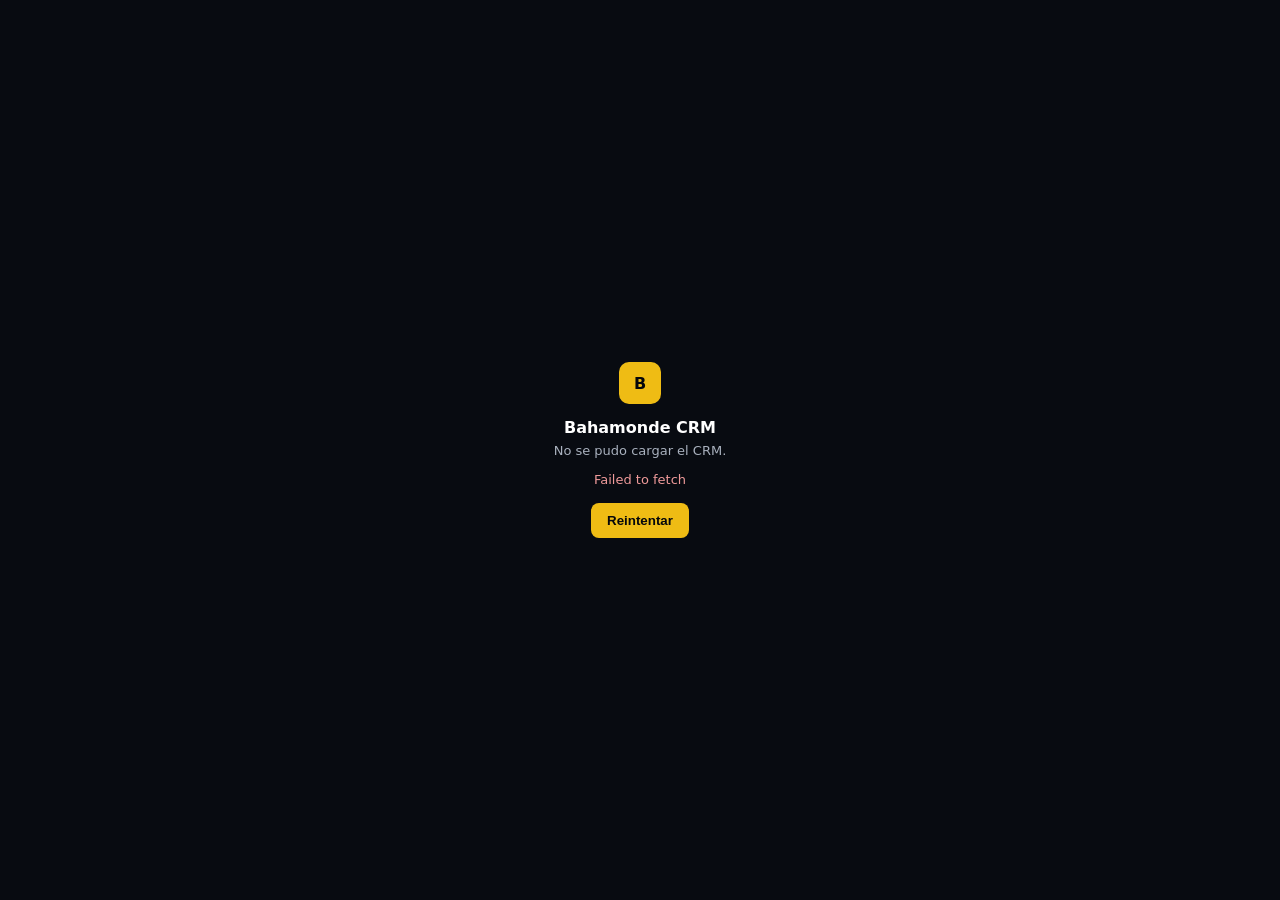
==== docs/bahamonde-crm/index.html @ 1935d17c "Add Bahamonde CRM GitHub Pages loader" ====
<!doctype html><html lang="es"><head><meta charset="utf-8"><meta name="viewport" content="width=device-width,initial-scale=1"><meta name="theme-color" content="#0A0F1C"><title>Bahamonde CRM</title><link rel="manifest" href="./manifest.webmanifest"><style>html,body{margin:0;height:100%;background:#080b11;color:#fff;font-family:Inter,system-ui,sans-serif}.w{height:100%;display:grid;place-items:center;text-align:center}.b{background:#efbc14;color:#05070b;width:42px;height:42px;border-radius:10px;display:grid;place-items:center;font-weight:900;margin:auto}.t{margin-top:14px;font-weight:800}.s{margin-top:6px;color:#a9b1be;font-size:13px}.e{margin-top:14px;color:#ef9a9a;font-size:13px;max-width:560px}.r{margin-top:16px;background:#efbc14;color:#05070b;border:0;border-radius:8px;padding:10px 16px;font-weight:800;cursor:pointer}</style></head><body><div class="w"><div><div class="b">B</div><div class="t">Bahamonde CRM</div><div id="s" class="s">Cargando la versión más reciente…</div><div id="e" class="e"></div><button id="r" class="r" style="display:none">Reintentar</button></div></div><script>(async()=>{const retry=()=>location.replace('./?v='+Date.now());document.getElementById('r').onclick=retry;try{const u='https://raw.githubusercontent.com/jtincovalverde/jtincovalverde/main/bahamonde-crm-live/payload.b64?v='+Date.now();const res=await fetch(u,{cache:'no-store'});if(!res.ok)throw new Error('No se pudo descargar el CRM ('+res.status+').');let b64=(await res.text()).replace(/\s+/g,'');if(!/^[A-Za-z0-9+/]+=*$/.test(b64))throw new Error('El paquete recibido no es Base64 válido.');const bin=atob(b64),bytes=new Uint8Array(bin.length);for(let i=0;i<bin.length;i++)bytes[i]=bin.charCodeAt(i);if(!('DecompressionStream'in window))throw new Error('Actualiza Chrome o Edge para abrir el CRM.');const html=await new Response(new Blob([bytes]).stream().pipeThrough(new DecompressionStream('gzip'))).text();if(!/^\s*<!doctype html/i.test(html)||!/<\/html>\s*$/i.test(html))throw new Error('La versión recibida está incompleta.');let app=html.replace('<link rel="manifest" href="/manifest.webmanifest">','<link rel="manifest" href="./manifest.webmanifest">').replace('emailRedirectTo:location.origin','emailRedirectTo:new URL("./",location.href).href').replace('</body></html>','<script>if("serviceWorker" in navigator){addEventListener("load",()=>navigator.serviceWorker.register("./sw.js").catch(()=>{}));}<\/script></body></html>');document.open();document.write(app);document.close()}catch(err){document.getElementById('s').textContent='No se pudo cargar el CRM.';document.getElementById('e').textContent=err?.message||String(err);document.getElementById('r').style.display='inline-block'}})();</script></body></html>
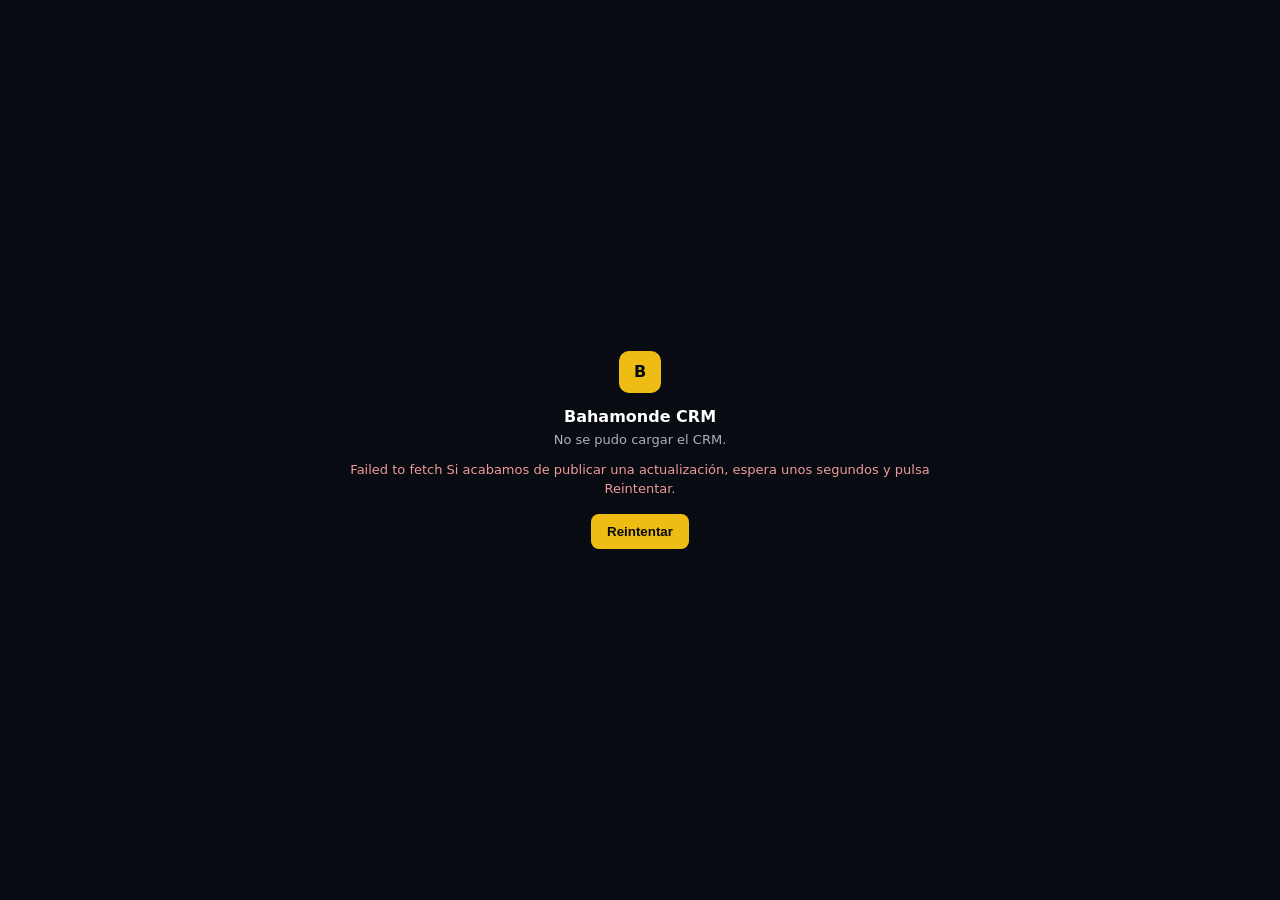
==== commit 4fd0a4c5: "Fix Bahamonde CRM loader to use Supabase release endpoint" ====
--- a/docs/bahamonde-crm/index.html
+++ b/docs/bahamonde-crm/index.html
@@ -1 +1 @@
-<!doctype html><html lang="es"><head><meta charset="utf-8"><meta name="viewport" content="width=device-width,initial-scale=1"><meta name="theme-color" content="#0A0F1C"><title>Bahamonde CRM</title><link rel="manifest" href="./manifest.webmanifest"><style>html,body{margin:0;height:100%;background:#080b11;color:#fff;font-family:Inter,system-ui,sans-serif}.w{height:100%;display:grid;place-items:center;text-align:center}.b{background:#efbc14;color:#05070b;width:42px;height:42px;border-radius:10px;display:grid;place-items:center;font-weight:900;margin:auto}.t{margin-top:14px;font-weight:800}.s{margin-top:6px;color:#a9b1be;font-size:13px}.e{margin-top:14px;color:#ef9a9a;font-size:13px;max-width:560px}.r{margin-top:16px;background:#efbc14;color:#05070b;border:0;border-radius:8px;padding:10px 16px;font-weight:800;cursor:pointer}</style></head><body><div class="w"><div><div class="b">B</div><div class="t">Bahamonde CRM</div><div id="s" class="s">Cargando la versión más reciente…</div><div id="e" class="e"></div><button id="r" class="r" style="display:none">Reintentar</button></div></div><script>(async()=>{const retry=()=>location.replace('./?v='+Date.now());document.getElementById('r').onclick=retry;try{const u='https://raw.githubusercontent.com/jtincovalverde/jtincovalverde/main/bahamonde-crm-live/payload.b64?v='+Date.now();const res=await fetch(u,{cache:'no-store'});if(!res.ok)throw new Error('No se pudo descargar el CRM ('+res.status+').');let b64=(await res.text()).replace(/\s+/g,'');if(!/^[A-Za-z0-9+/]+=*$/.test(b64))throw new Error('El paquete recibido no es Base64 válido.');const bin=atob(b64),bytes=new Uint8Array(bin.length);for(let i=0;i<bin.length;i++)bytes[i]=bin.charCodeAt(i);if(!('DecompressionStream'in window))throw new Error('Actualiza Chrome o Edge para abrir el CRM.');const html=await new Response(new Blob([bytes]).stream().pipeThrough(new DecompressionStream('gzip'))).text();if(!/^\s*<!doctype html/i.test(html)||!/<\/html>\s*$/i.test(html))throw new Error('La versión recibida está incompleta.');let app=html.replace('<link rel="manifest" href="/manifest.webmanifest">','<link rel="manifest" href="./manifest.webmanifest">').replace('emailRedirectTo:location.origin','emailRedirectTo:new URL("./",location.href).href').replace('</body></html>','<script>if("serviceWorker" in navigator){addEventListener("load",()=>navigator.serviceWorker.register("./sw.js").catch(()=>{}));}<\/script></body></html>');document.open();document.write(app);document.close()}catch(err){document.getElementById('s').textContent='No se pudo cargar el CRM.';document.getElementById('e').textContent=err?.message||String(err);document.getElementById('r').style.display='inline-block'}})();</script></body></html>+<!doctype html><html lang="es"><head><meta charset="utf-8"><meta name="viewport" content="width=device-width,initial-scale=1"><meta name="theme-color" content="#0A0F1C"><meta name="bahamonde-build" content="2026-09-14-1700"><title>Bahamonde CRM</title><link rel="manifest" href="./manifest.webmanifest"><style>html,body{margin:0;height:100%;background:#080b11;color:#fff;font-family:Inter,system-ui,sans-serif}.w{height:100%;display:grid;place-items:center;text-align:center}.b{background:#efbc14;color:#05070b;width:42px;height:42px;border-radius:10px;display:grid;place-items:center;font-weight:900;margin:auto}.t{margin-top:14px;font-weight:800}.s{margin-top:6px;color:#a9b1be;font-size:13px}.e{margin-top:14px;color:#ef9a9a;font-size:13px;max-width:620px;line-height:1.45}.r{margin-top:16px;background:#efbc14;color:#05070b;border:0;border-radius:8px;padding:10px 16px;font-weight:800;cursor:pointer}</style></head><body><div class="w"><div><div class="b">B</div><div class="t">Bahamonde CRM</div><div id="s" class="s">Cargando la versión más reciente…</div><div id="e" class="e"></div><button id="r" class="r" style="display:none">Reintentar</button></div></div><script>(async()=>{const btn=document.getElementById('r'),status=document.getElementById('s'),err=document.getElementById('e');btn.onclick=()=>location.reload();try{const u='https://dasheilkvbzaoqyzeicc.supabase.co/functions/v1/bahamonde?k=bahamonde-crm-2026&v='+Date.now();const res=await fetch(u,{cache:'no-store',mode:'cors'});if(!res.ok)throw new Error('No se pudo obtener el CRM ('+res.status+').');let html=await res.text();if(!/^\s*<!doctype html/i.test(html)||!/<\/html>\s*$/i.test(html))throw new Error('La versión recibida está incompleta.');html=html.replace(/<link\s+rel=["']manifest["'][^>]*>/i,'<link rel="manifest" href="./manifest.webmanifest">');document.open();document.write(html);document.close()}catch(e){status.textContent='No se pudo cargar el CRM.';err.textContent=(e&&e.message?e.message:String(e))+' Si acabamos de publicar una actualización, espera unos segundos y pulsa Reintentar.';btn.style.display='inline-block'}})();</script></body></html>
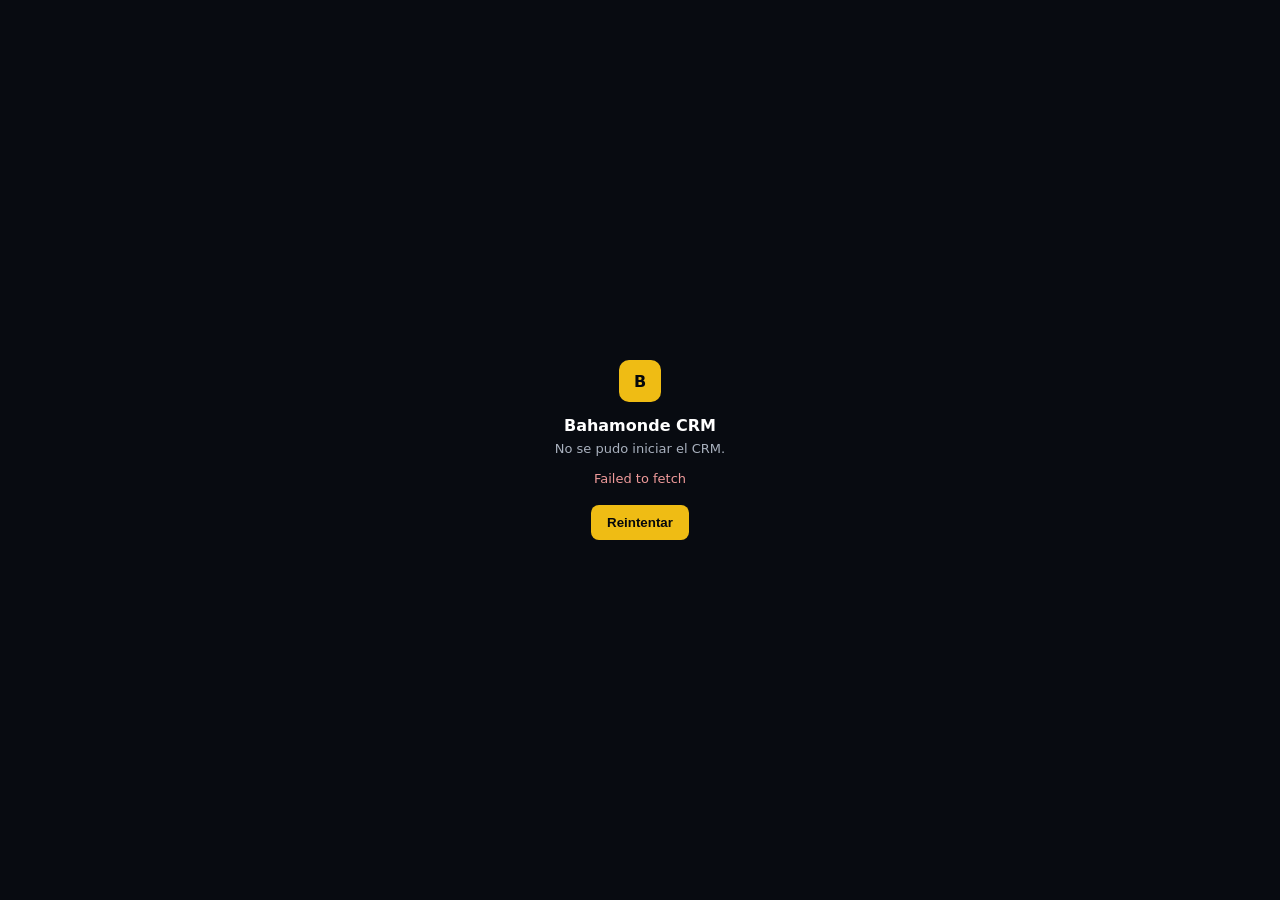
==== commit e14e2a04: "Execute Bahamonde CRM scripts reliably after dynamic load" ====
--- a/docs/bahamonde-crm/index.html
+++ b/docs/bahamonde-crm/index.html
@@ -1 +1 @@
-<!doctype html><html lang="es"><head><meta charset="utf-8"><meta name="viewport" content="width=device-width,initial-scale=1"><meta name="theme-color" content="#0A0F1C"><meta name="bahamonde-build" content="2026-09-14-1700"><title>Bahamonde CRM</title><link rel="manifest" href="./manifest.webmanifest"><style>html,body{margin:0;height:100%;background:#080b11;color:#fff;font-family:Inter,system-ui,sans-serif}.w{height:100%;display:grid;place-items:center;text-align:center}.b{background:#efbc14;color:#05070b;width:42px;height:42px;border-radius:10px;display:grid;place-items:center;font-weight:900;margin:auto}.t{margin-top:14px;font-weight:800}.s{margin-top:6px;color:#a9b1be;font-size:13px}.e{margin-top:14px;color:#ef9a9a;font-size:13px;max-width:620px;line-height:1.45}.r{margin-top:16px;background:#efbc14;color:#05070b;border:0;border-radius:8px;padding:10px 16px;font-weight:800;cursor:pointer}</style></head><body><div class="w"><div><div class="b">B</div><div class="t">Bahamonde CRM</div><div id="s" class="s">Cargando la versión más reciente…</div><div id="e" class="e"></div><button id="r" class="r" style="display:none">Reintentar</button></div></div><script>(async()=>{const btn=document.getElementById('r'),status=document.getElementById('s'),err=document.getElementById('e');btn.onclick=()=>location.reload();try{const u='https://dasheilkvbzaoqyzeicc.supabase.co/functions/v1/bahamonde?k=bahamonde-crm-2026&v='+Date.now();const res=await fetch(u,{cache:'no-store',mode:'cors'});if(!res.ok)throw new Error('No se pudo obtener el CRM ('+res.status+').');let html=await res.text();if(!/^\s*<!doctype html/i.test(html)||!/<\/html>\s*$/i.test(html))throw new Error('La versión recibida está incompleta.');html=html.replace(/<link\s+rel=["']manifest["'][^>]*>/i,'<link rel="manifest" href="./manifest.webmanifest">');document.open();document.write(html);document.close()}catch(e){status.textContent='No se pudo cargar el CRM.';err.textContent=(e&&e.message?e.message:String(e))+' Si acabamos de publicar una actualización, espera unos segundos y pulsa Reintentar.';btn.style.display='inline-block'}})();</script></body></html>+<!doctype html><html lang="es"><head><meta charset="utf-8"><meta name="viewport" content="width=device-width,initial-scale=1"><meta name="theme-color" content="#0A0F1C"><meta name="bahamonde-build" content="2026-09-14-1215"><title>Bahamonde CRM</title><link rel="manifest" href="./manifest.webmanifest"><style>html,body{margin:0;height:100%;background:#080b11;color:#fff;font-family:Inter,system-ui,sans-serif}.w{height:100%;display:grid;place-items:center;text-align:center}.b{background:#efbc14;color:#05070b;width:42px;height:42px;border-radius:10px;display:grid;place-items:center;font-weight:900;margin:auto}.t{margin-top:14px;font-weight:800}.s{margin-top:6px;color:#a9b1be;font-size:13px}.e{margin-top:14px;color:#ef9a9a;font-size:13px;max-width:620px;line-height:1.45}.r{margin-top:16px;background:#efbc14;color:#05070b;border:0;border-radius:8px;padding:10px 16px;font-weight:800;cursor:pointer}</style></head><body><div class="w"><div><div class="b">B</div><div class="t">Bahamonde CRM</div><div id="s" class="s">Cargando la versión más reciente…</div><div id="e" class="e"></div><button id="r" class="r" style="display:none">Reintentar</button></div></div><script>(async()=>{const retry=()=>location.replace('./?v='+Date.now());const fail=(m)=>{document.body.innerHTML='<div class="w"><div><div class="b">B</div><div class="t">Bahamonde CRM</div><div class="s">No se pudo iniciar el CRM.</div><div class="e">'+String(m).replace(/[&<>"']/g,c=>({'&':'&amp;','<':'&lt;','>':'&gt;','"':'&quot;',"'":'&#039;'}[c]))+'</div><button class="r" id="retry">Reintentar</button></div></div>';document.getElementById('retry').onclick=retry};try{const endpoint='https://dasheilkvbzaoqyzeicc.supabase.co/functions/v1/bahamonde?k=bahamonde-crm-2026&v='+Date.now();const res=await fetch(endpoint,{cache:'no-store',mode:'cors'});if(!res.ok)throw new Error('No se pudo obtener el CRM ('+res.status+').');const html=await res.text();if(!/^\s*<!doctype html/i.test(html)||!/<\/html>\s*$/i.test(html))throw new Error('La versión recibida está incompleta.');const parsed=new DOMParser().parseFromString(html,'text/html');const scripts=[...parsed.querySelectorAll('script')].map(s=>({src:s.getAttribute('src'),type:s.getAttribute('type')||'',text:s.textContent||''}));parsed.querySelectorAll('script').forEach(s=>s.remove());const mf=parsed.querySelector('link[rel="manifest"]');if(mf)mf.setAttribute('href','./manifest.webmanifest');document.documentElement.lang=parsed.documentElement.lang||'es';document.head.innerHTML=parsed.head.innerHTML;document.body.innerHTML=parsed.body.innerHTML;for(const s of scripts){await new Promise((resolve,reject)=>{const el=document.createElement('script');if(s.type)el.type=s.type;if(s.src){el.src=new URL(s.src,endpoint).href;el.onload=resolve;el.onerror=()=>reject(new Error('No se pudo cargar un componente del CRM.'));document.body.appendChild(el)}else{try{el.textContent=s.text;document.body.appendChild(el);resolve()}catch(e){reject(e)}}})}setTimeout(()=>{const form=document.getElementById('af');if(form&&!form.onsubmit)fail('La interfaz cargó, pero el módulo de acceso no se inició. Recarga la página.')},500)}catch(e){fail(e&&e.message?e.message:String(e))}})();</script></body></html>
